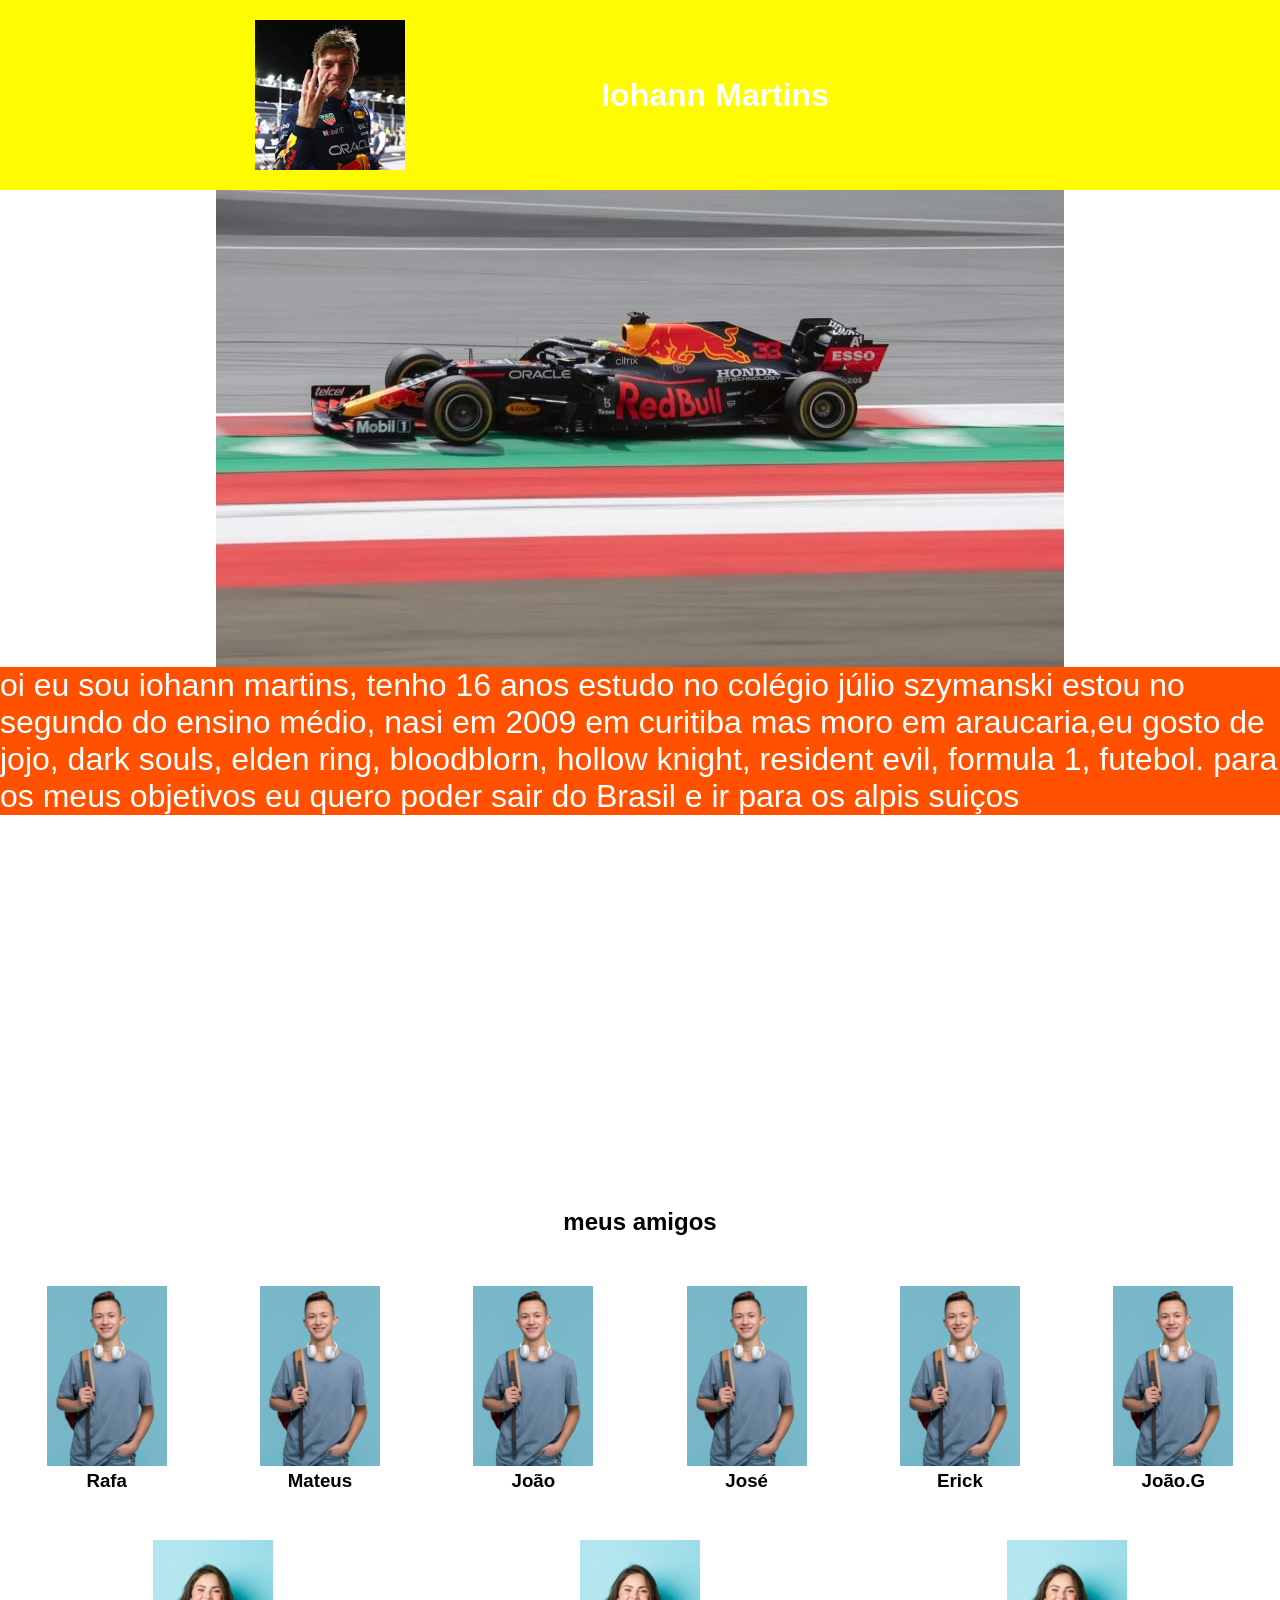
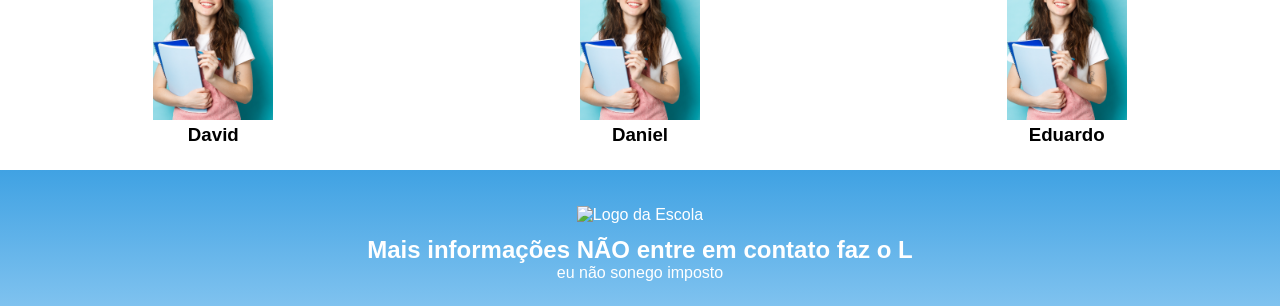
==== index.html @ 27af2181 "verstappo" ====
<!DOCTYPE html>
<html lang="pt-br">
<head>
<meta charset="UTF-8">
<meta name="viewport" content="width=device-width, initial-scale=1.0">
<title>Home | Iohann Martins</title>
<link rel="stylesheet" href="style.css">
</head>
<body>
<!--header é a parte do cabeçalho do site, é o topo da página-->

<header class="cabecalho-itens">
<img class="cabecalho_imagem" src="vertapo.avif" alt="Logo da
Página">
<h1 class="titulo_site">Iohann Martins</h1>

</header>

<!--Seção banner 1 é a parte do paragrafo 1 da página-->
<section class="banner1">
<img src="carroverstap.webp" alt="">
</section>
<p class="eu">oi eu sou iohann martins, tenho 16 anos estudo no colégio júlio szymanski estou no segundo do ensino médio, nasi em 2009 em curitiba mas moro em araucaria,eu gosto de jojo, dark souls, elden ring, bloodblorn, hollow knight, resident evil, formula 1, futebol. para os meus objetivos eu quero poder sair do Brasil e ir para os alpis suiços </p>
<center><iframe width="560" height="315" src="https://www.youtube.com/embed/MLCi-Jjs3VM?si=3NdXl2IjE-i9hOLn" title="YouTube video player" frameborder="0" allow="accelerometer; autoplay; clipboard-write; encrypted-media; gyroscope; picture-in-picture; web-share" referrerpolicy="strict-origin-when-cross-origin" allowfullscreen></iframe>
</center>

<!--Seção estudantes é a parte do paragrafo 2 da página -- "Meninos"-->
<!--altere em "src="estudante_menino_1.png" para src"nome da imagem do menino em
todos abaixo-->
<!--altere em "src="site_school.png" para src"nome da logo em todos abaixo-->
<!--para aumentar os alunos copie a div no edidor que corresponda desde a foto
até os icones abaixo - dúvidas chame o professor-->
<section class="estudante">
<h1 class="estudante_titulo">meus amigos</h1>
<p> </p>
<div class="estudantes_todos">
<div class="estudante-div">
<img class="estudante-imagem" src="estudante_menino.png" alt="Foto da
turma do 1CDS do ano de 2026">
<h3 class="estudante-nome">Rafa</h3>


</div>

<div class="estudante-div">
<img class="estudante-imagem" src="estudante_menino.png" alt="Foto da
turma do 1CDS do ano de 2026">
<h3 class="estudante-nome">Mateus</h3>

</div>

<div class="estudante-div">
<img class="estudante-imagem" src="estudante_menino.png" alt="Foto da
turma do 1CDS do ano de 2026">
<h3 class="estudante-nome">João</h3>

</div>

<div class="estudante-div">
<img class="estudante-imagem" src="estudante_menino.png" alt="Foto da
turma do 1CDS do ano de 2026">
<h3 class="estudante-nome">José</h3>

</div>

<div class="estudante-div">
<img class="estudante-imagem" src="estudante_menino.png" alt="Foto da
turma do 1CDS do ano de 2026">
<h3 class="estudante-nome">Erick</h3>

</div>

<div class="estudante-div">
<img class="estudante-imagem" src="estudante_menino.png" alt="Foto da
turma do 1CDS do ano de 2026">
<h3 class="estudante-nome">João.G</h3>

</div>
</div>
</section>

<!--Seção estudantes é a parte do paragrafo 3 da página -- "Meninas"-->
<!--altere em "src="estudante_menina_1.png" para src"nome da imagem do menina em
todas abaixo-->
<!--altere em "src="site_school.png" para src"nome da logo em todos abaixo-->
<section class="estudante">
<div class="estudantes_todos">
<div class="estudante-div">
<img class="estudante-imagem" src="estudante_menina.png" alt="Foto da
turma do 1CDS do ano de 2023">
<h3 class="estudante-nome">David</h3>

</div>

<div class="estudante-div">
<img class="estudante-imagem" src="estudante_menina.png" alt="Foto da
turma do 1CDS do ano de 2023">
<h3 class="estudante-nome">Daniel</h3>

</div>

<div class="estudante-div">
<img class="estudante-imagem" src="estudante_menina.png" alt="Foto da
turma do 1CDS do ano de 2023">
<h3 class="estudante-nome">Eduardo</h3>

</div>


</div>
</section>
<!--Seção rodapé é a parte final da paragrafo 3 da página-->
<footer class="escola">
<img class="logo_rodape" src="logo_nossa_escola.png" alt="Logo da Escola">
<h2 class="escola-título">Mais informações NÃO entre em contato<a class="link"

href="https://wa.me/5541999999999"> faz o L</a></h2>
<p></p>
<p>eu não sonego imposto</p>
<p> </p>
</footer>
</body>
</html>
---- style.css ----
*{
margin: 0;
padding: 0;
box-sizing: border-box;
}
body{
font-family: "Poppins", sans-serif;
}
header{
background-color: #fffb00;
color: white;
width: 100%;
padding: 20px;
}
.cabecalho-itens{
max-width: 1980px;
margin: 0 auto;
display: flex;
align-items: center;
justify-content: center;
}
.cabecalho_imagem{
object-fit: cover;
object-position: 0px 00px;
width:150px;
display: flex;
justify-content: flex-start;
align-items: center;
height: 150px; 
}
.titulo_site{
padding: 50px;
text-align: center;
width: 50%;
font: 30px;
}
.sociais{
display: flex;
justify-content: flex-end;
width: 25%;
padding-right: 30px;
}
.banner1{
display: flex;
justify-content: center;
}
.estudante_titulo{
padding: 50px;
text-align: center;

}
.estudante-nome{
text-align: center;
}
.estudante-imagem{
width: 120px;
}
.estudante-icone{
width: 38px;
padding: 4px 8px;
}
.estudante{
background-image: background-color(#faae43);
padding: 24px 0;
}

.estudante.div{
text-align: center;
padding: 24px 0;
}
.estudantes_todos{
display: flex;
justify-content: space-around;
}
.escola{
background-image: linear-gradient(#40A2E3,#7FC2EF);
color: white;
display: flex;
justify-content:center;
padding: 24px 0;
text-align:center;
display:block;
}
.escola-titulo{
padding: 50px;
text-align: center;
}
.logo_rodape{
height: 80px;
padding: 12px 0;

}

.link{
color: #ffffff;
text-decoration:none;
}
.eu{

    background-color: #ff5100; 
color: white;
 font-size:200%
}
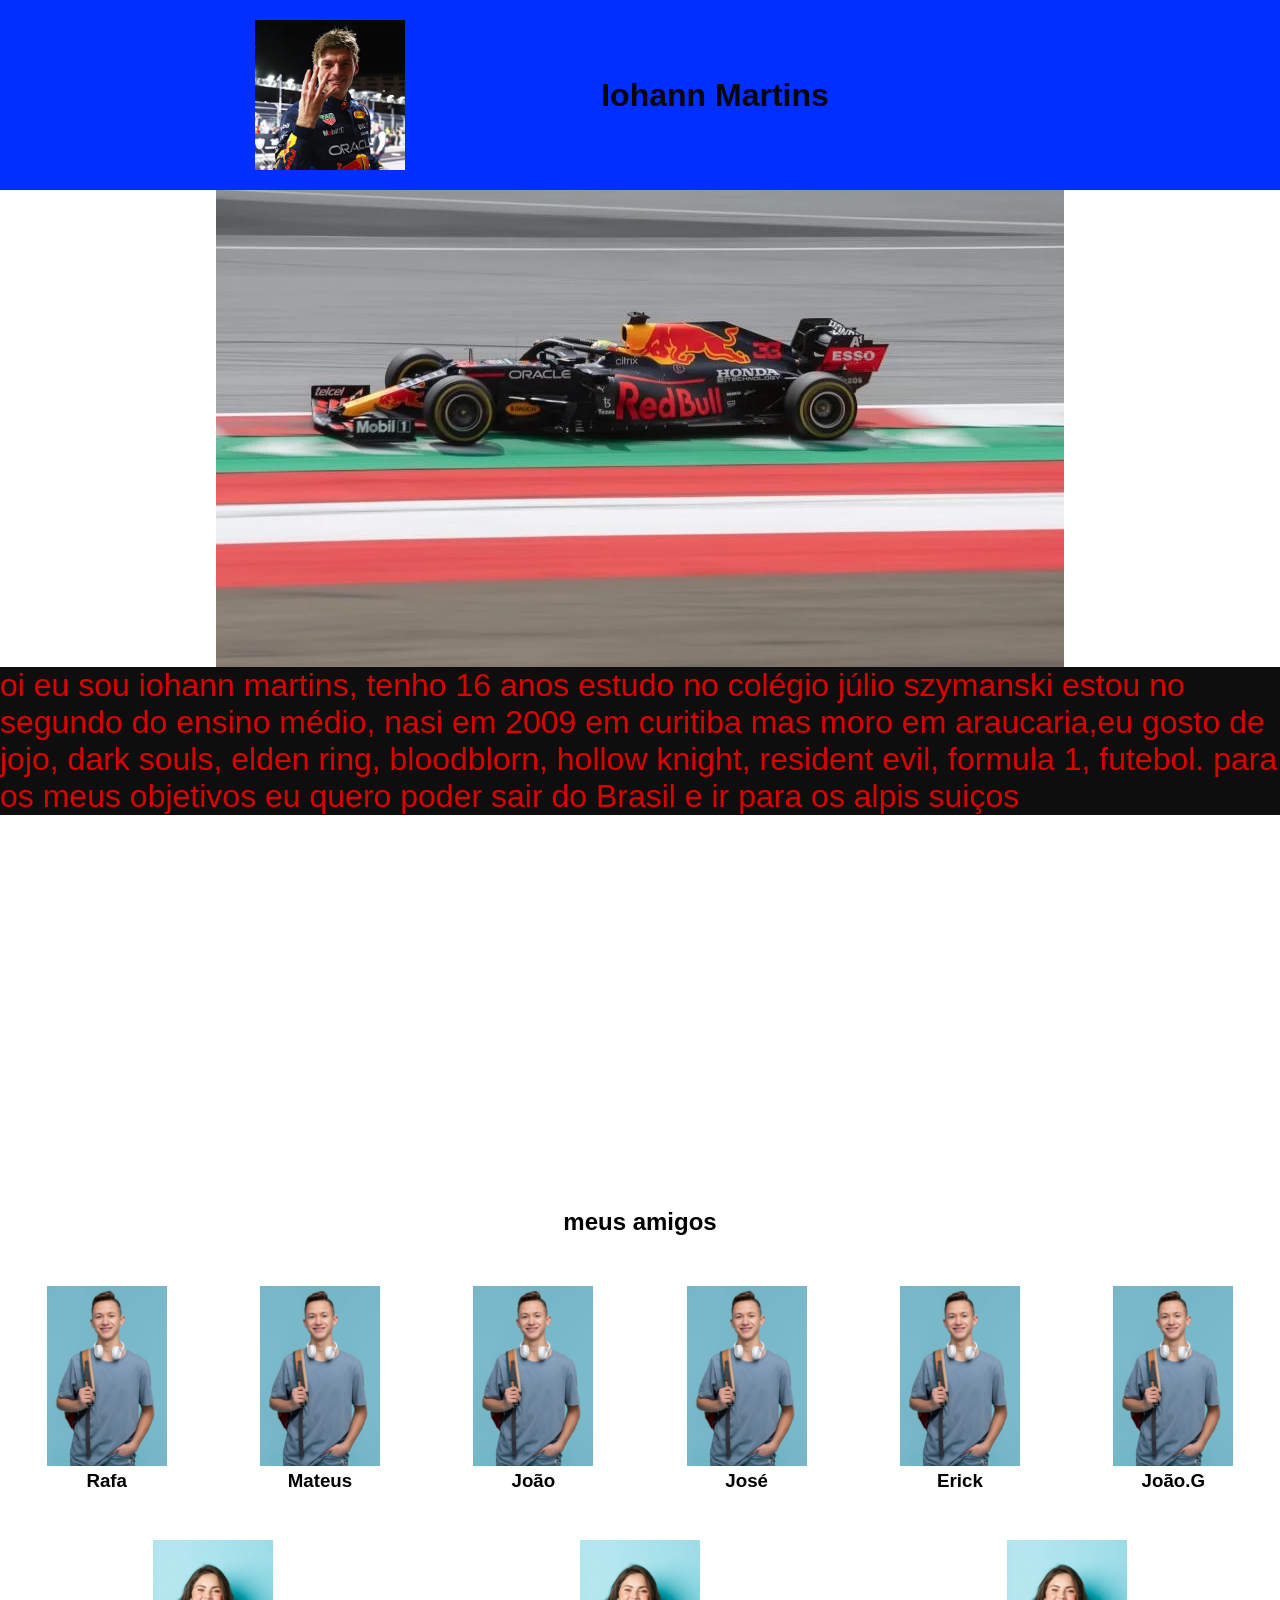
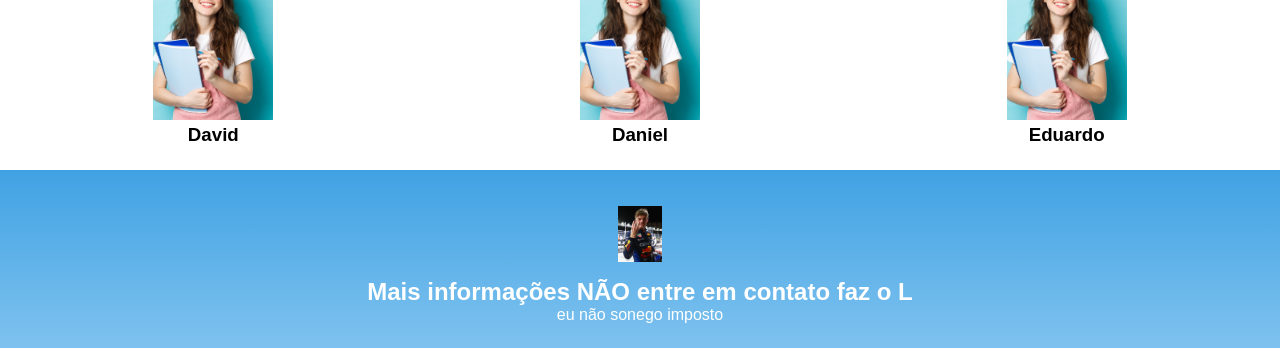
==== commit 67a49494: "ver" ====
--- a/index.html
+++ b/index.html
@@ -111,7 +111,7 @@
 </section>
 <!--Seção rodapé é a parte final da paragrafo 3 da página-->
 <footer class="escola">
-<img class="logo_rodape" src="logo_nossa_escola.png" alt="Logo da Escola">
+<img class="logo_rodape" src="vertapo.avif" alt="Logo da Escola">
 <h2 class="escola-título">Mais informações NÃO entre em contato<a class="link"
 
 href="https://wa.me/5541999999999"> faz o L</a></h2>
--- a/style.css
+++ b/style.css
@@ -7,8 +7,8 @@
 font-family: "Poppins", sans-serif;
 }
 header{
-background-color: #fffb00;
-color: white;
+background-color: #002fff;
+color: rgb(8, 8, 8);
 width: 100%;
 padding: 20px;
 }
@@ -60,7 +60,7 @@
 padding: 4px 8px;
 }
 .estudante{
-background-image: background-color(#faae43);
+background-image: background-color(#181716);
 padding: 24px 0;
 }
 
@@ -97,7 +97,7 @@
 }
 .eu{
 
-    background-color: #ff5100; 
-color: white;
+    background-color: #0f0e0e; 
+color: rgb(219, 2, 2);
  font-size:200%
 }
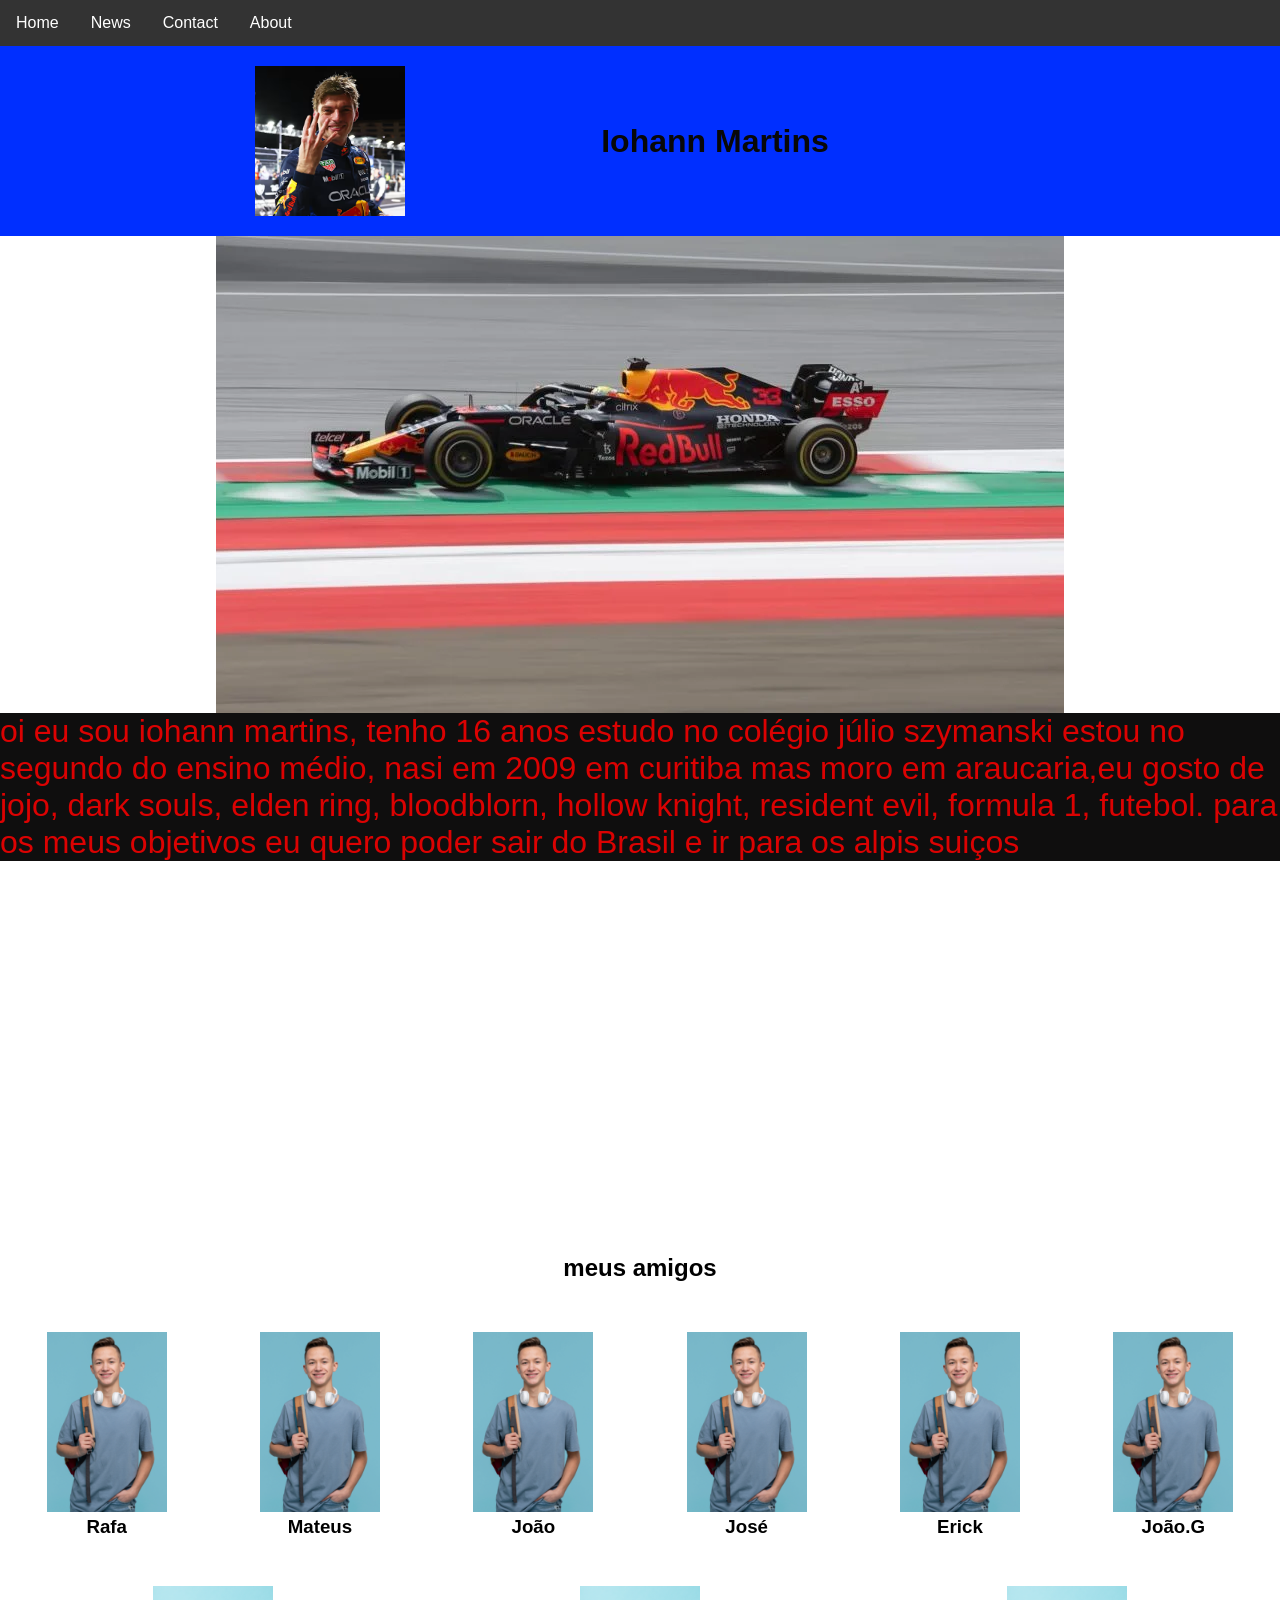
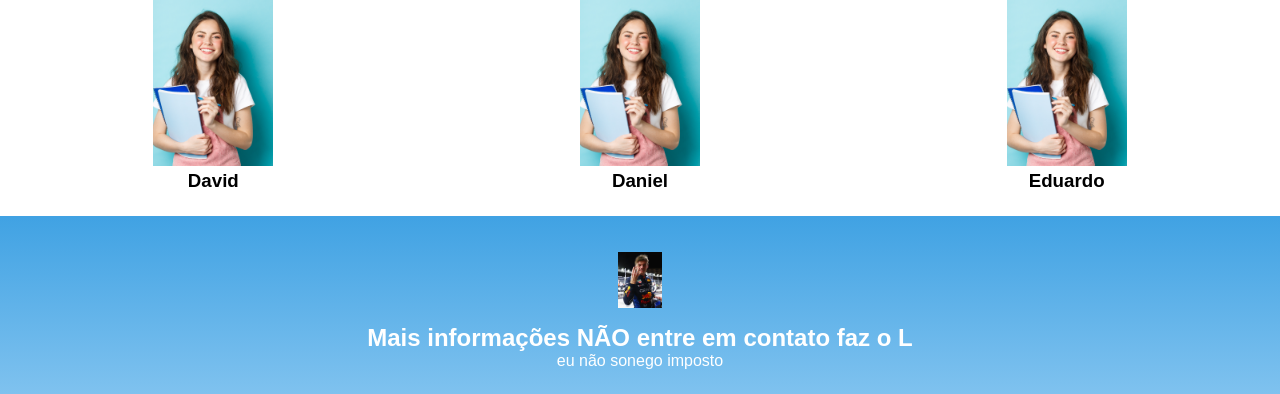
==== commit 4112e344: "aaaaaaaaaaaaaaaaa" ====
--- a/index.html
+++ b/index.html
@@ -2,11 +2,17 @@
 <html lang="pt-br">
 <head>
 <meta charset="UTF-8">
-<meta name="viewport" content="width=device-width, initial-scale=1.0">
+<metaz name="viewport" content="width=device-width, initial-scale=1.0">
 <title>Home | Iohann Martins</title>
 <link rel="stylesheet" href="style.css">
 </head>
 <body>
+  <ul>
+  <li><a href="default.asp">Home</a></li>
+  <li><a href="news.asp">News</a></li>
+  <li><a href="contact.asp">Contact</a></li>
+  <li><a href="about.asp">About</a></li>
+</ul>
 <!--header é a parte do cabeçalho do site, é o topo da página-->
 
 <header class="cabecalho-itens">
@@ -118,6 +124,9 @@
 <p></p>
 <p>eu não sonego imposto</p>
 <p> </p>
+
 </footer>
 </body>
-</html>+</html>
+
+
--- a/style.css
+++ b/style.css
@@ -100,4 +100,28 @@
     background-color: #0f0e0e; 
 color: rgb(219, 2, 2);
  font-size:200%
+}
+
+ul {
+  list-style-type: none;
+  margin: 0;
+  padding: 0;
+  overflow: hidden;
+  background-color: #333333;
+}
+
+ul li {
+  float: left;
+}
+
+ul li a {
+  display: block;
+  color: white;
+  text-align: center;
+  padding: 14px 16px;
+  text-decoration: none;
+}
+
+ul li a:hover {
+  background-color: #111111;
 }
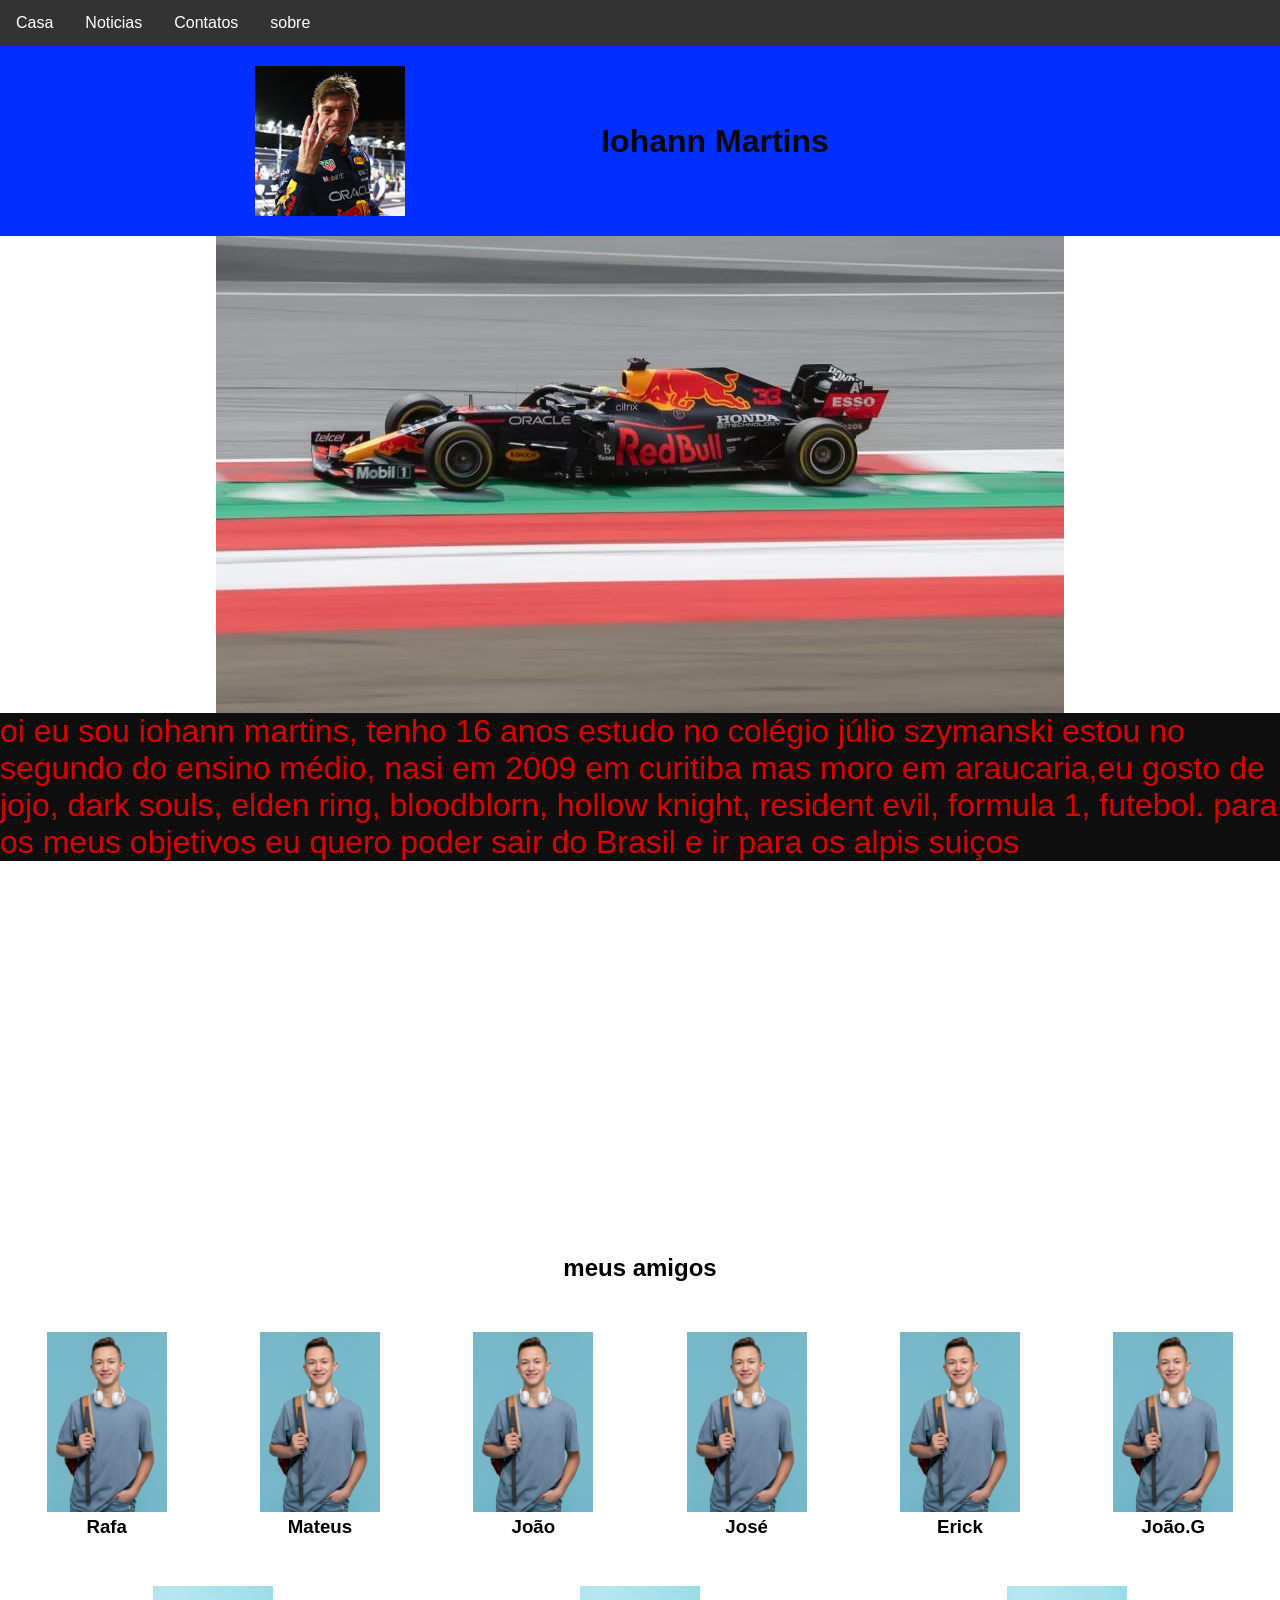
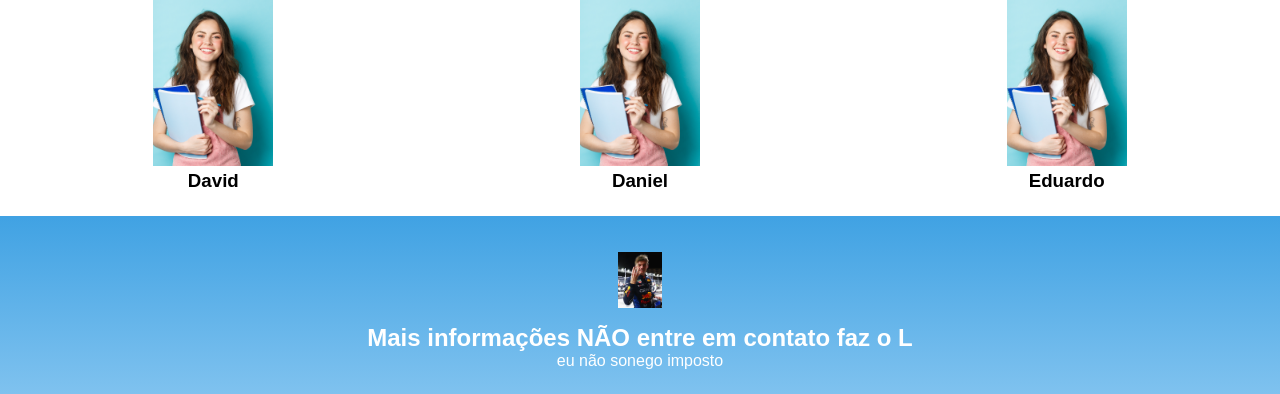
==== commit 0dd7ee8b: "jkthrgtuirhg" ====
--- a/index.html
+++ b/index.html
@@ -3,15 +3,15 @@
 <head>
 <meta charset="UTF-8">
 <metaz name="viewport" content="width=device-width, initial-scale=1.0">
-<title>Home | Iohann Martins</title>
+<title>Home | Iohann verstappen</title>
 <link rel="stylesheet" href="style.css">
 </head>
 <body>
   <ul>
-  <li><a href="default.asp">Home</a></li>
-  <li><a href="news.asp">News</a></li>
-  <li><a href="contact.asp">Contact</a></li>
-  <li><a href="about.asp">About</a></li>
+  <li><a href="default.asp">Casa</a></li>
+  <li><a href="news.asp">Noticias</a></li>
+  <li><a href="contact.asp">Contatos</a></li>
+  <li><a href="about.asp">sobre</a></li>
 </ul>
 <!--header é a parte do cabeçalho do site, é o topo da página-->
 
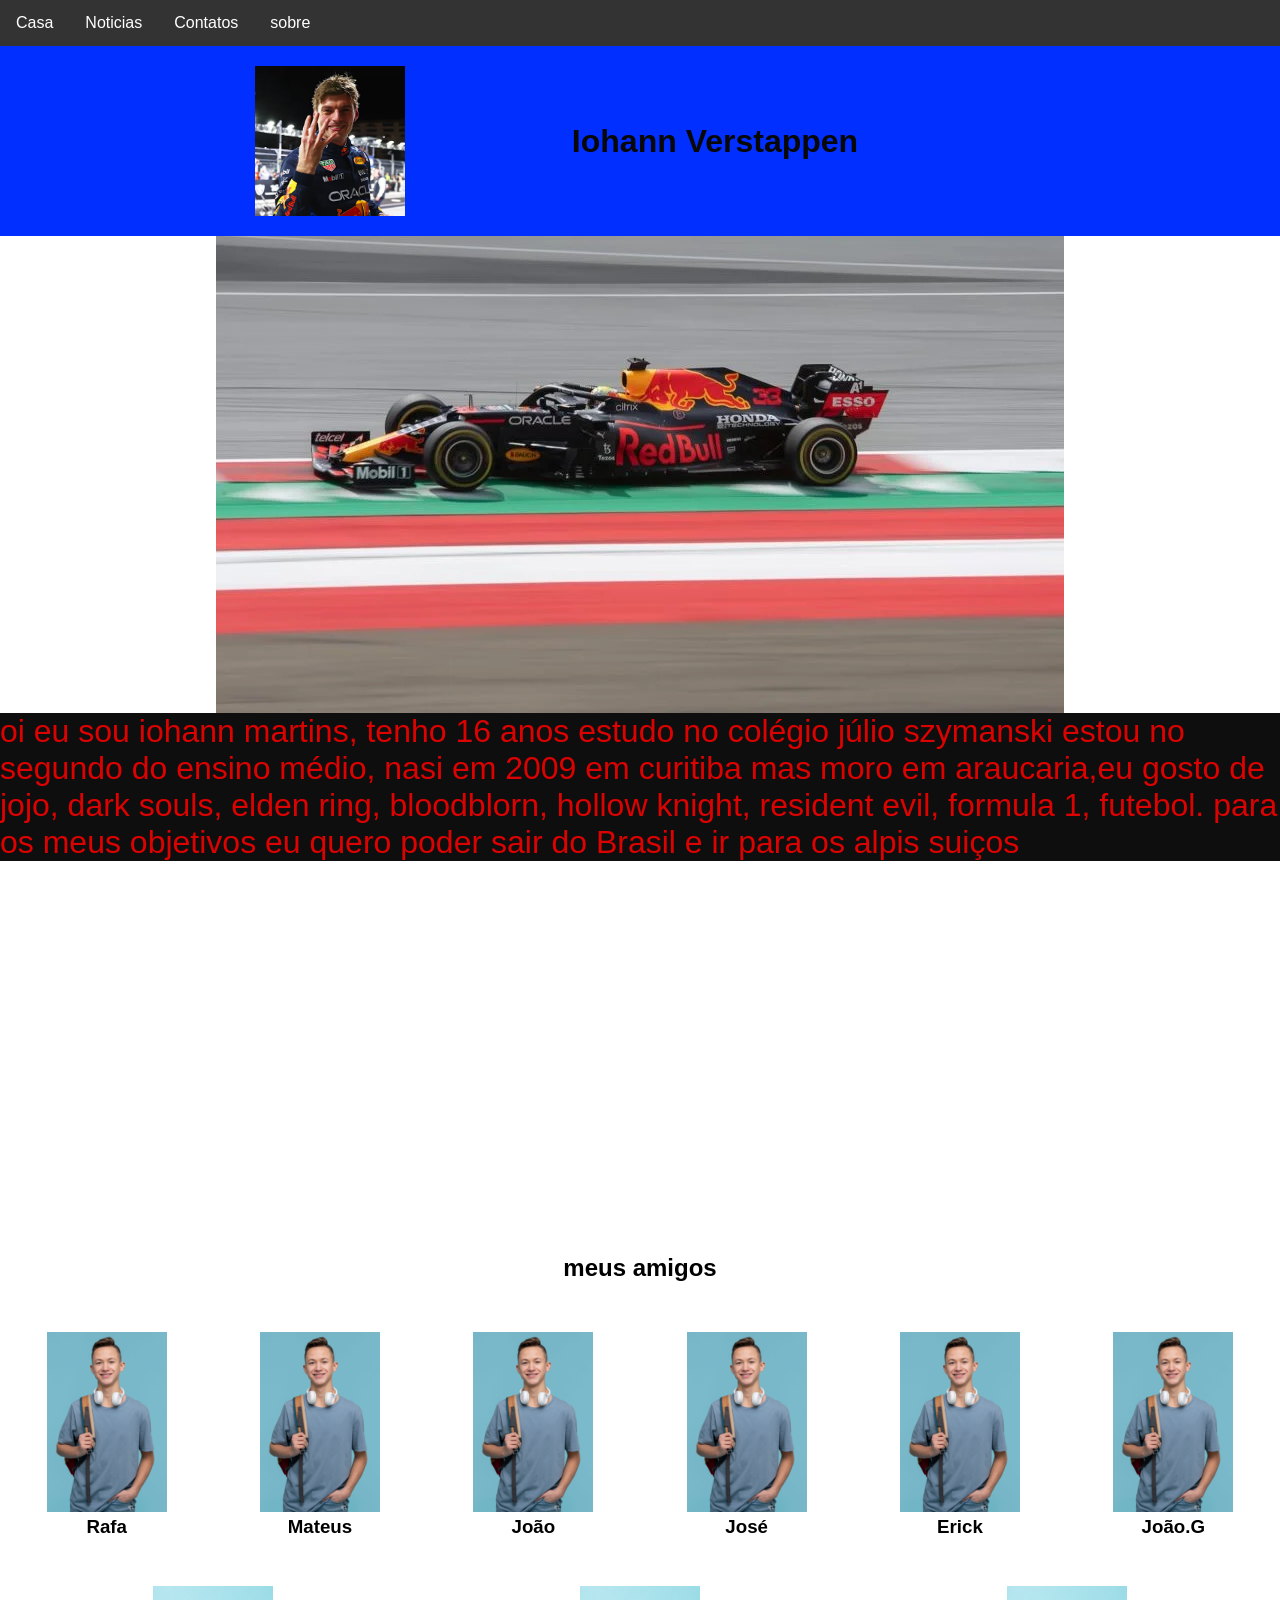
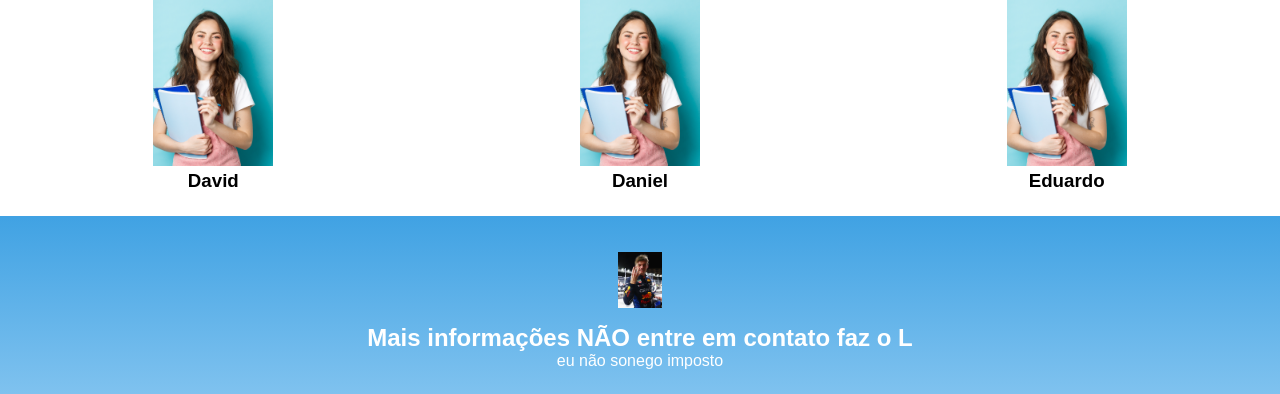
==== commit 18856912: "ffff" ====
--- a/index.html
+++ b/index.html
@@ -18,7 +18,7 @@
 <header class="cabecalho-itens">
 <img class="cabecalho_imagem" src="vertapo.avif" alt="Logo da
 Página">
-<h1 class="titulo_site">Iohann Martins</h1>
+<h1 class="titulo_site">Iohann Verstappen</h1>
 
 </header>
 
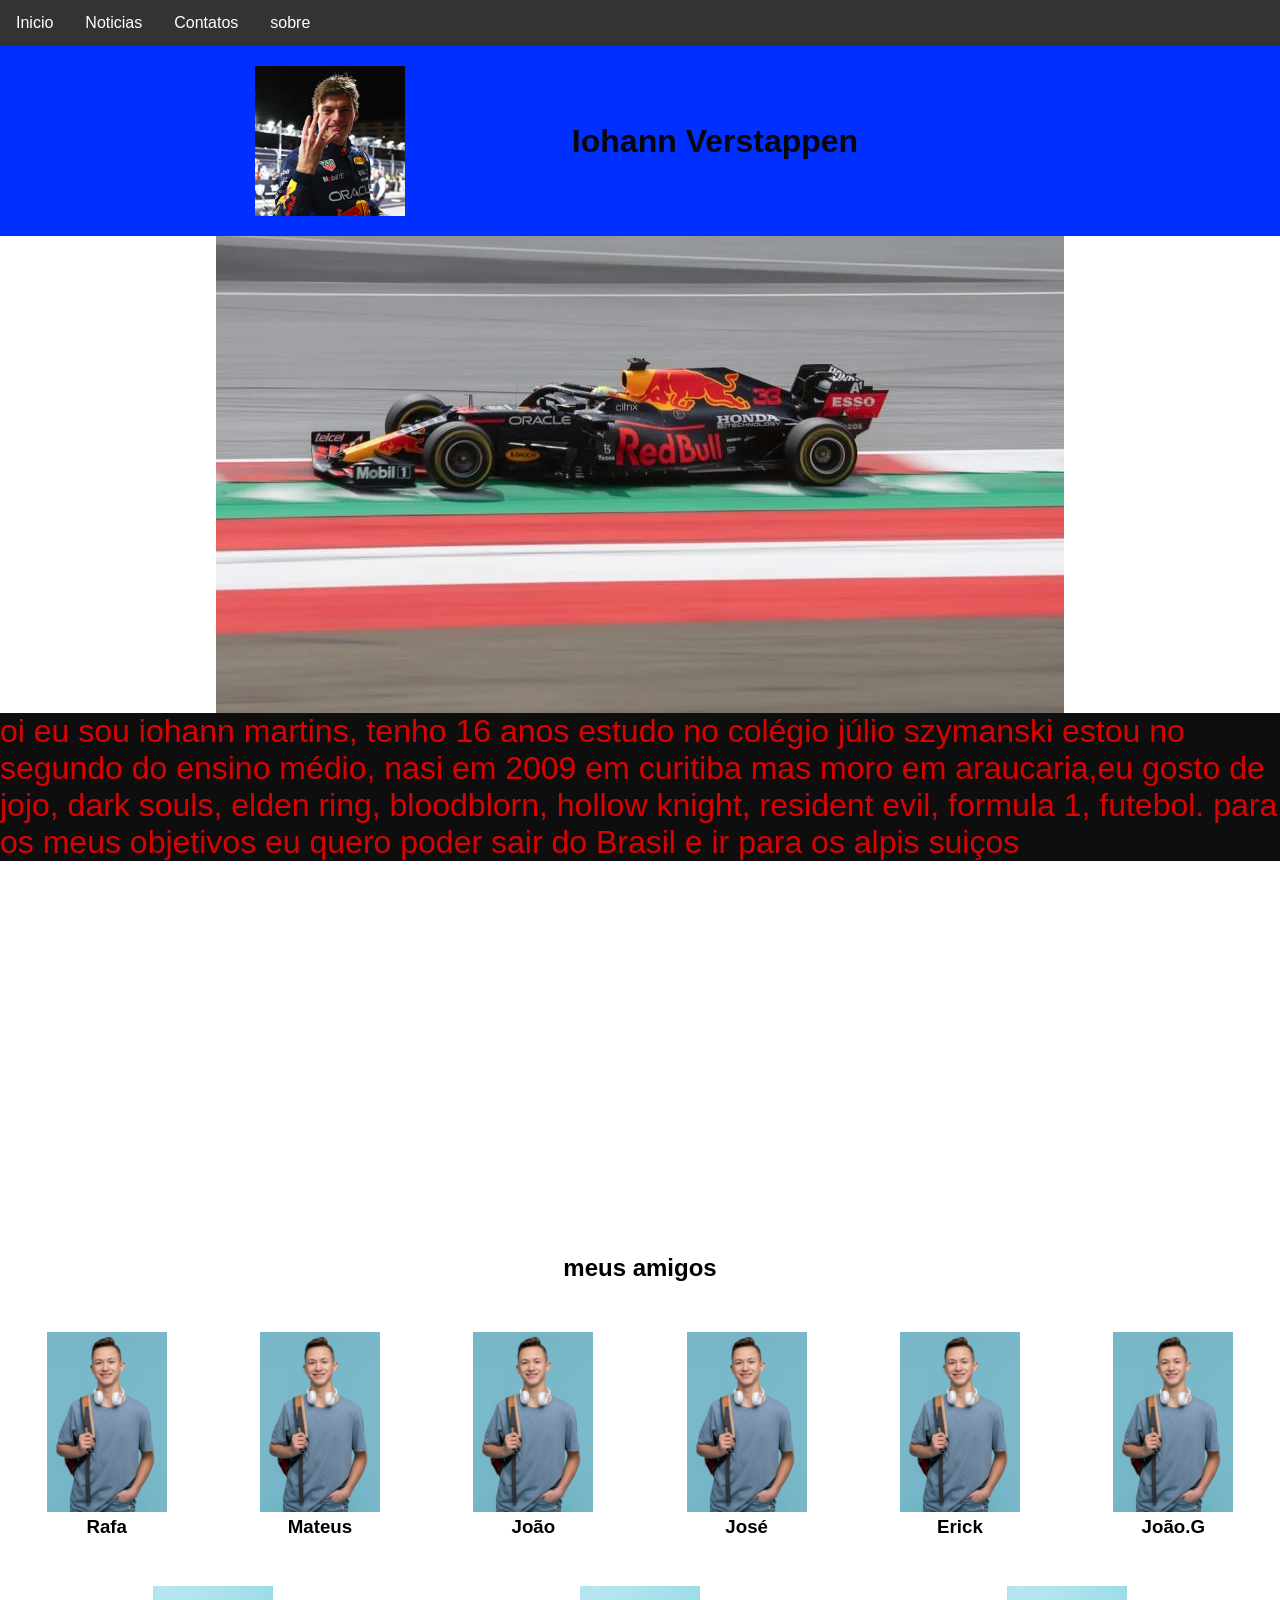
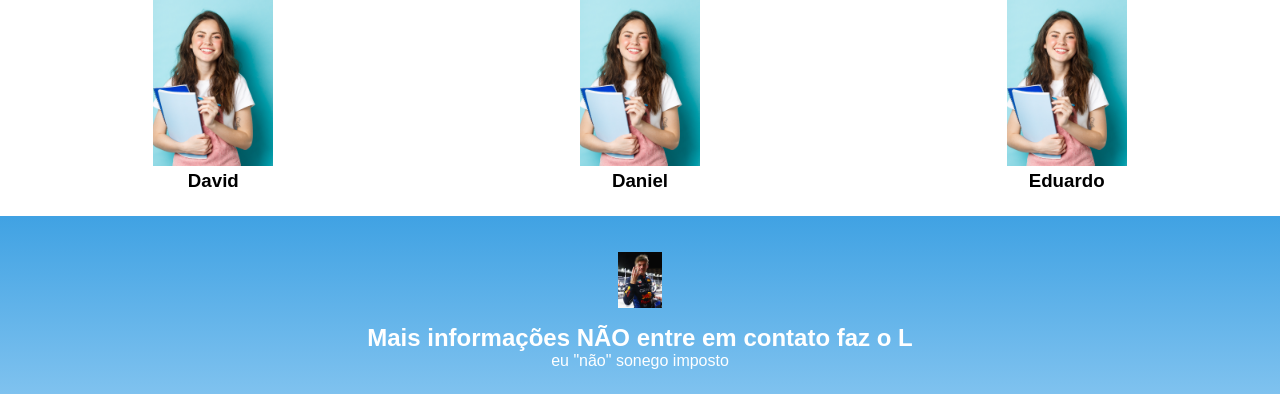
==== commit 40c987db: "kfkfkfkkffk" ====
--- a/index.html
+++ b/index.html
@@ -8,7 +8,7 @@
 </head>
 <body>
   <ul>
-  <li><a href="default.asp">Casa</a></li>
+  <li><a href="default.asp">Inicio</a></li>
   <li><a href="news.asp">Noticias</a></li>
   <li><a href="contact.asp">Contatos</a></li>
   <li><a href="about.asp">sobre</a></li>
@@ -122,7 +122,7 @@
 
 href="https://wa.me/5541999999999"> faz o L</a></h2>
 <p></p>
-<p>eu não sonego imposto</p>
+<p>eu "não" sonego imposto</p>
 <p> </p>
 
 </footer>
